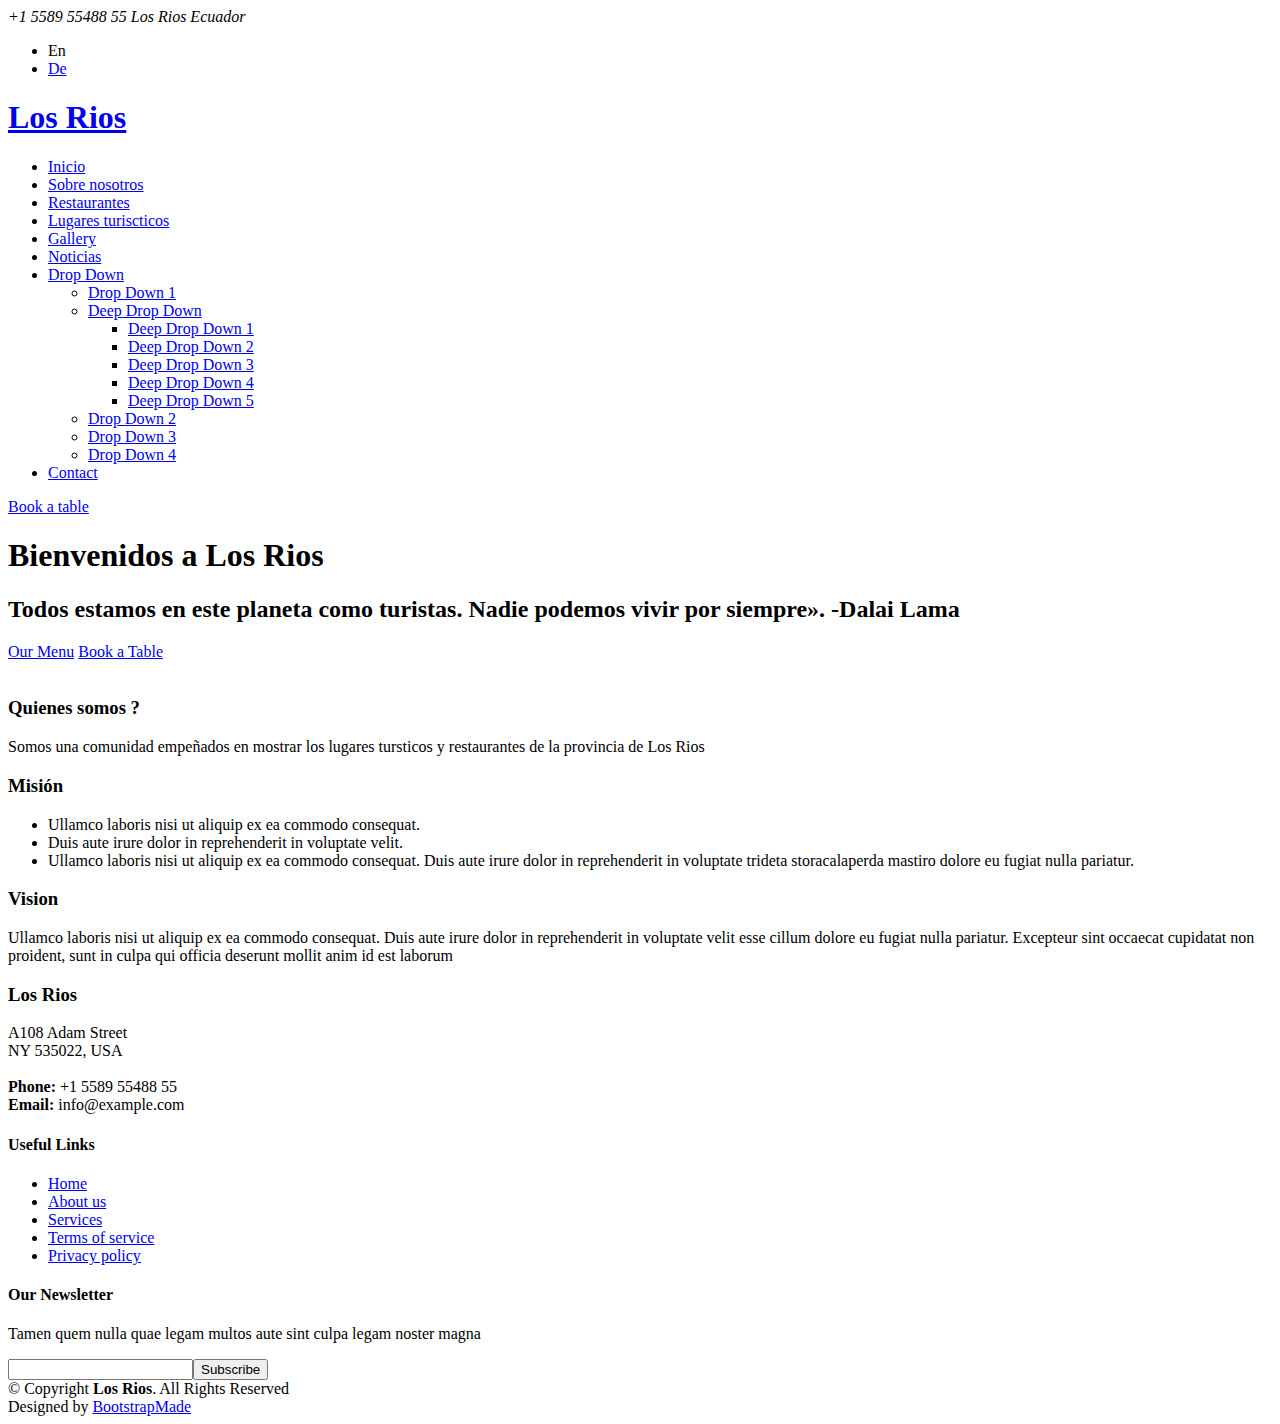
==== MenuPrincipal_v1.html @ e299250f "Add files via upload" ====
<!DOCTYPE html>
<html lang="en">

<head>
  <meta charset="utf-8">
  <meta content="width=device-width, initial-scale=1.0" name="viewport">

  <title>Los Rios </title>
  <meta content="" name="description">
  <meta content="" name="keywords">

  <!-- Favicons <link href="assets/img/favicon.png" rel="icon">
  <link href="assets/img/apple-touch-icon.png" rel="apple-touch-icon"> -->
  

  <!-- Google Fonts -->
  <link href="https://fonts.googleapis.com/css?family=Open+Sans:300,300i,400,400i,600,600i,700,700i|Playfair+Display:ital,wght@0,400;0,500;0,600;0,700;1,400;1,500;1,600;1,700|Poppins:300,300i,400,400i,500,500i,600,600i,700,700i" rel="stylesheet">

  <!-- Vendor CSS Files -->
  <link href="assets/vendor/animate.css/animate.min.css" rel="stylesheet">
  <link href="assets/vendor/aos/aos.css" rel="stylesheet">
  <link href="assets/vendor/bootstrap/css/bootstrap.min.css" rel="stylesheet">
  <link href="assets/vendor/bootstrap-icons/bootstrap-icons.css" rel="stylesheet">
  <link href="assets/vendor/boxicons/css/boxicons.min.css" rel="stylesheet">
  <link href="assets/vendor/glightbox/css/glightbox.min.css" rel="stylesheet">
  <link href="assets/vendor/swiper/swiper-bundle.min.css" rel="stylesheet">

  <!-- Template Main CSS File -->
  <link href="assets/css/style.css" rel="stylesheet">

</head>

<body>

  <!-- ======= Top Bar ======= -->
  <div id="topbar" class="d-flex align-items-center fixed-top">
    <div class="container d-flex justify-content-center justify-content-md-between">

      <div class="contact-info d-flex align-items-center">
        <i class="bi bi-phone d-flex align-items-center"><span>+1 5589 55488 55</span></i>
        <i class="bi bi-clock d-flex align-items-center ms-4"><span>Los Rios Ecuador</span></i>
      </div>

      <div class="languages d-none d-md-flex align-items-center">
        <ul>
          <li>En</li>
          <li><a href="#">De</a></li>
        </ul>
      </div>
    </div>
  </div>

  <!-- ======= Header ======= -->
  <header id="header" class="fixed-top d-flex align-items-cente">
    <div class="container-fluid container-xl d-flex align-items-center justify-content-lg-between">

      <h1 class="logo me-auto me-lg-0"><a href="index.html">Los Rios</a></h1>
      <!-- Uncomment below if you prefer to use an image logo -->
      <!-- <a href="index.html" class="logo me-auto me-lg-0"><img src="assets/img/logo.png" alt="" class="img-fluid"></a>-->

      <nav id="navbar" class="navbar order-last order-lg-0">
        <ul>
          <li><a class="nav-link scrollto active" href="#hero">Inicio</a></li>
          <li><a class="nav-link scrollto" href="#about">Sobre nosotros</a></li>
          <li><a class="nav-link scrollto" href="#menu">Restaurantes</a></li>
          <li><a class="nav-link scrollto" href="#specials">Lugares turiscticos</a></li>
          <li><a class="nav-link scrollto" href="#gallery">Gallery</a></li>
          <li><a class="nav-link scrollto" href="#events">Noticias</a></li>
          <li class="dropdown"><a href="#"><span>Drop Down</span> <i class="bi bi-chevron-down"></i></a>
            <ul>
              <li><a href="#">Drop Down 1</a></li>
              <li class="dropdown"><a href="#"><span>Deep Drop Down</span> <i class="bi bi-chevron-right"></i></a>
                <ul>
                  <li><a href="#">Deep Drop Down 1</a></li>
                  <li><a href="#">Deep Drop Down 2</a></li>
                  <li><a href="#">Deep Drop Down 3</a></li>
                  <li><a href="#">Deep Drop Down 4</a></li>
                  <li><a href="#">Deep Drop Down 5</a></li>
                </ul>
              </li>
              <li><a href="#">Drop Down 2</a></li>
              <li><a href="#">Drop Down 3</a></li>
              <li><a href="#">Drop Down 4</a></li>
            </ul>
          </li>
          <li><a class="nav-link scrollto" href="#contact">Contact</a></li>
        </ul>
        <i class="bi bi-list mobile-nav-toggle"></i>
      </nav><!-- .navbar -->
      <a href="#book-a-table" class="book-a-table-btn scrollto d-none d-lg-flex">Book a table</a>

    </div>
  </header><!-- End Header -->

  <!-- ======= Hero Section ======= -->
  <section id="hero" class="d-flex align-items-center">
    <div class="container position-relative text-center text-lg-start" data-aos="zoom-in" data-aos-delay="100">
      <div class="row">
        <div class="col-lg-8">
          <h1>Bienvenidos a <span>Los Rios</span></h1>
          <h2>Todos estamos en este planeta como turistas. Nadie podemos vivir por siempre». -Dalai Lama</h2>

          <div class="btns">
            <a href="#menu" class="btn-menu animated fadeInUp scrollto">Our Menu</a>
            <a href="#book-a-table" class="btn-book animated fadeInUp scrollto">Book a Table</a>
          </div>
        </div>
        <div class="col-lg-4 d-flex align-items-center justify-content-center position-relative" data-aos="zoom-in" data-aos-delay="200">
          <a href="ecuador-4-mundos_zDSC0et8.mp4" class="glightbox play-btn"></a>
        </div>

      </div>
    </div>
  </section><!-- End Hero -->

  <main id="main">
    <!-- ======= About Section ======= -->
    <section id="about" class="about">
      <div class="container" data-aos="fade-up">

        <div class="row">
          <div class="col-lg-6 order-1 order-lg-1" data-aos="zoom-in" >
            <div class="about1-img">
              <img src="assets/img/about1.jpg" alt="" >
            </div>
          </div>
          <div class="col-lg-6 pt-4 pt-lg-0 order-2 order-lg-1 content">
            <h3>Quienes somos ?</h3>
            <p class="fst-italic">
              Somos una comunidad empeñados en mostrar los lugares tursticos y restaurantes de la provincia de 
              Los Rios
            </p>
            <h3>Misión</h3>
            <ul>
              <li><i class="bi bi-check-circle"></i> Ullamco laboris nisi ut aliquip ex ea commodo consequat.</li>
              <li><i class="bi bi-check-circle"></i> Duis aute irure dolor in reprehenderit in voluptate velit.</li>
              <li><i class="bi bi-check-circle"></i> Ullamco laboris nisi ut aliquip ex ea commodo consequat. Duis aute irure dolor in reprehenderit in voluptate trideta storacalaperda mastiro dolore eu fugiat nulla pariatur.</li>
            </ul>
            <h3>Vision</h3>
            <p>
              Ullamco laboris nisi ut aliquip ex ea commodo consequat. Duis aute irure dolor in reprehenderit in voluptate
              velit esse cillum dolore eu fugiat nulla pariatur. Excepteur sint occaecat cupidatat non proident, sunt in
              culpa qui officia deserunt mollit anim id est laborum
            </p>
          </div>
        </div>

      </div>
    </section><!-- End About Section -->


  </main><!-- End #main -->

  <!-- ======= Footer ======= -->
  <footer id="footer">
    <div class="footer-top">
      <div class="container">
        <div class="row">

          <div class="col-lg-3 col-md-6">
            <div class="footer-info">
              <h3>Los Rios</h3>
              <p>
                A108 Adam Street <br>
                NY 535022, USA<br><br>
                <strong>Phone:</strong> +1 5589 55488 55<br>
                <strong>Email:</strong> info@example.com<br>
              </p>
              <div class="social-links mt-3">
                <a href="#" class="twitter"><i class="bx bxl-twitter"></i></a>
                <a href="#" class="facebook"><i class="bx bxl-facebook"></i></a>
                <a href="#" class="instagram"><i class="bx bxl-instagram"></i></a>
                <a href="#" class="google-plus"><i class="bx bxl-skype"></i></a>
                <a href="#" class="linkedin"><i class="bx bxl-linkedin"></i></a>
              </div>
            </div>
          </div>

          <div class="col-lg-2 col-md-6 footer-links">
            <h4>Useful Links</h4>
            <ul>
              <li><i class="bx bx-chevron-right"></i> <a href="#">Home</a></li>
              <li><i class="bx bx-chevron-right"></i> <a href="#">About us</a></li>
              <li><i class="bx bx-chevron-right"></i> <a href="#">Services</a></li>
              <li><i class="bx bx-chevron-right"></i> <a href="#">Terms of service</a></li>
              <li><i class="bx bx-chevron-right"></i> <a href="#">Privacy policy</a></li>
            </ul>
          </div>


          <div class="col-lg-4 col-md-6 footer-newsletter">
            <h4>Our Newsletter</h4>
            <p>Tamen quem nulla quae legam multos aute sint culpa legam noster magna</p>
            <form action="" method="post">
              <input type="email" name="email"><input type="submit" value="Subscribe">
            </form>

          </div>

        </div>
      </div>
    </div>

    <div class="container">
      <div class="copyright">
        &copy; Copyright <strong><span>Los Rios</span></strong>. All Rights Reserved
      </div>
      <div class="credits">
      
        Designed by <a href="https://bootstrapmade.com/">BootstrapMade</a>
      </div>
    </div>
  </footer><!-- End Footer -->

  <div id="preloader"></div>
  <a href="#" class="back-to-top d-flex align-items-center justify-content-center"><i class="bi bi-arrow-up-short"></i></a>

  <!-- Vendor JS Files -->
  <script src="assets/vendor/aos/aos.js"></script>
  <script src="assets/vendor/bootstrap/js/bootstrap.bundle.min.js"></script>
  <script src="assets/vendor/glightbox/js/glightbox.min.js"></script>
  <script src="assets/vendor/isotope-layout/isotope.pkgd.min.js"></script>
  <script src="assets/vendor/swiper/swiper-bundle.min.js"></script>
  <script src="assets/vendor/php-email-form/validate.js"></script>

  <!-- Template Main JS File -->
  <script src="assets/js/main.js"></script>

</body>

</html>
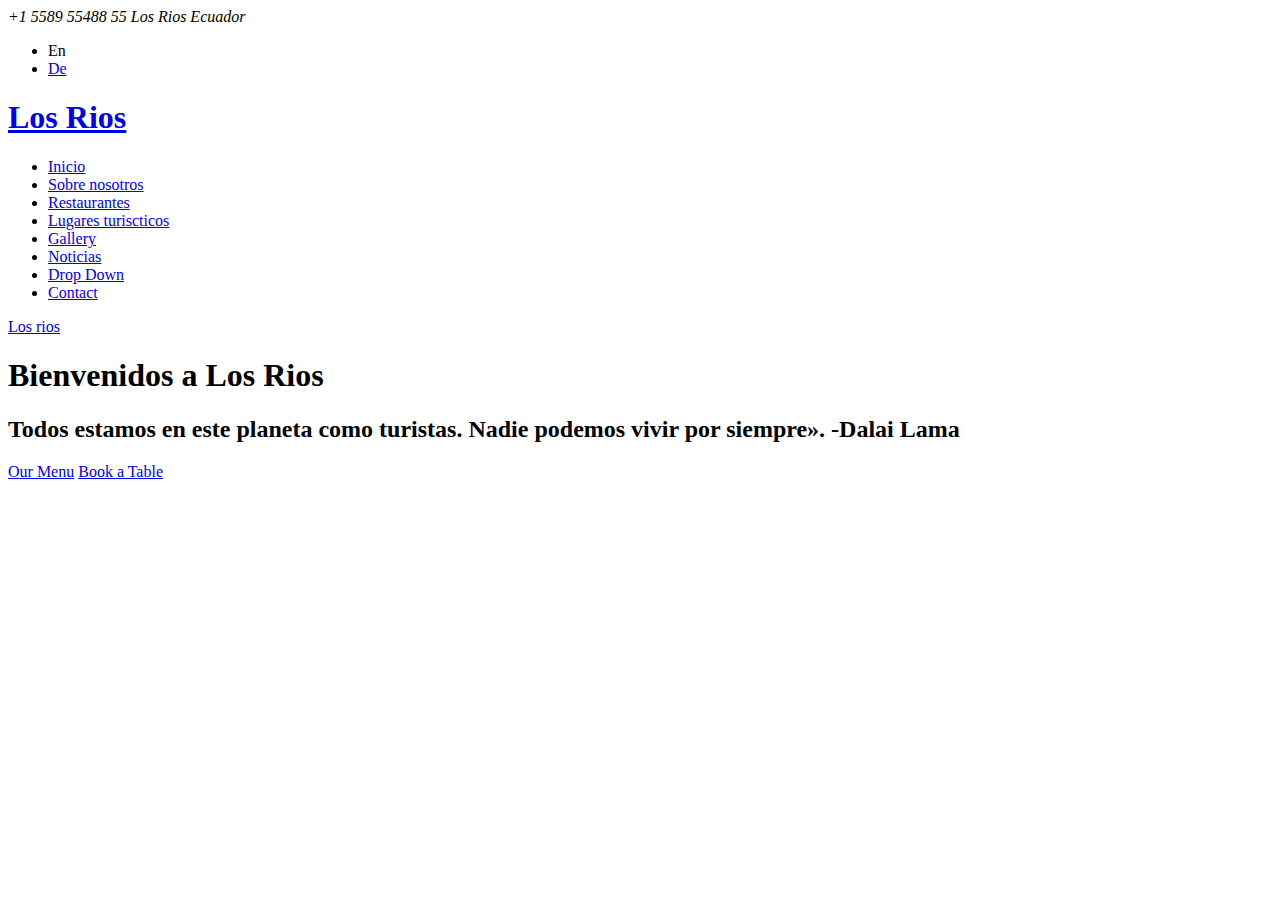
==== commit 24de0c80: "Add files via upload" ====
--- a/MenuPrincipal_v1.html
+++ b/MenuPrincipal_v1.html
@@ -9,9 +9,6 @@
   <meta content="" name="description">
   <meta content="" name="keywords">
 
-  <!-- Favicons <link href="assets/img/favicon.png" rel="icon">
-  <link href="assets/img/apple-touch-icon.png" rel="apple-touch-icon"> -->
-  
 
   <!-- Google Fonts -->
   <link href="https://fonts.googleapis.com/css?family=Open+Sans:300,300i,400,400i,600,600i,700,700i|Playfair+Display:ital,wght@0,400;0,500;0,600;0,700;1,400;1,500;1,600;1,700|Poppins:300,300i,400,400i,500,500i,600,600i,700,700i" rel="stylesheet">
@@ -32,7 +29,6 @@
 
 <body>
 
-  <!-- ======= Top Bar ======= -->
   <div id="topbar" class="d-flex align-items-center fixed-top">
     <div class="container d-flex justify-content-center justify-content-md-between">
 
@@ -55,8 +51,7 @@
     <div class="container-fluid container-xl d-flex align-items-center justify-content-lg-between">
 
       <h1 class="logo me-auto me-lg-0"><a href="index.html">Los Rios</a></h1>
-      <!-- Uncomment below if you prefer to use an image logo -->
-      <!-- <a href="index.html" class="logo me-auto me-lg-0"><img src="assets/img/logo.png" alt="" class="img-fluid"></a>-->
+      
 
       <nav id="navbar" class="navbar order-last order-lg-0">
         <ul>
@@ -67,27 +62,13 @@
           <li><a class="nav-link scrollto" href="#gallery">Gallery</a></li>
           <li><a class="nav-link scrollto" href="#events">Noticias</a></li>
           <li class="dropdown"><a href="#"><span>Drop Down</span> <i class="bi bi-chevron-down"></i></a>
-            <ul>
-              <li><a href="#">Drop Down 1</a></li>
-              <li class="dropdown"><a href="#"><span>Deep Drop Down</span> <i class="bi bi-chevron-right"></i></a>
-                <ul>
-                  <li><a href="#">Deep Drop Down 1</a></li>
-                  <li><a href="#">Deep Drop Down 2</a></li>
-                  <li><a href="#">Deep Drop Down 3</a></li>
-                  <li><a href="#">Deep Drop Down 4</a></li>
-                  <li><a href="#">Deep Drop Down 5</a></li>
-                </ul>
-              </li>
-              <li><a href="#">Drop Down 2</a></li>
-              <li><a href="#">Drop Down 3</a></li>
-              <li><a href="#">Drop Down 4</a></li>
-            </ul>
+           
           </li>
           <li><a class="nav-link scrollto" href="#contact">Contact</a></li>
         </ul>
         <i class="bi bi-list mobile-nav-toggle"></i>
       </nav><!-- .navbar -->
-      <a href="#book-a-table" class="book-a-table-btn scrollto d-none d-lg-flex">Book a table</a>
+      <a href="#book-a-table" class="book-a-table-btn scrollto d-none d-lg-flex">Los rios</a>
 
     </div>
   </header><!-- End Header -->
@@ -106,125 +87,15 @@
           </div>
         </div>
         <div class="col-lg-4 d-flex align-items-center justify-content-center position-relative" data-aos="zoom-in" data-aos-delay="200">
-          <a href="ecuador-4-mundos_zDSC0et8.mp4" class="glightbox play-btn"></a>
+          <a href="" class="glightbox play-btn"></a>
         </div>
 
       </div>
     </div>
   </section><!-- End Hero -->
 
-  <main id="main">
-    <!-- ======= About Section ======= -->
-    <section id="about" class="about">
-      <div class="container" data-aos="fade-up">
-
-        <div class="row">
-          <div class="col-lg-6 order-1 order-lg-1" data-aos="zoom-in" >
-            <div class="about1-img">
-              <img src="assets/img/about1.jpg" alt="" >
-            </div>
-          </div>
-          <div class="col-lg-6 pt-4 pt-lg-0 order-2 order-lg-1 content">
-            <h3>Quienes somos ?</h3>
-            <p class="fst-italic">
-              Somos una comunidad empeñados en mostrar los lugares tursticos y restaurantes de la provincia de 
-              Los Rios
-            </p>
-            <h3>Misión</h3>
-            <ul>
-              <li><i class="bi bi-check-circle"></i> Ullamco laboris nisi ut aliquip ex ea commodo consequat.</li>
-              <li><i class="bi bi-check-circle"></i> Duis aute irure dolor in reprehenderit in voluptate velit.</li>
-              <li><i class="bi bi-check-circle"></i> Ullamco laboris nisi ut aliquip ex ea commodo consequat. Duis aute irure dolor in reprehenderit in voluptate trideta storacalaperda mastiro dolore eu fugiat nulla pariatur.</li>
-            </ul>
-            <h3>Vision</h3>
-            <p>
-              Ullamco laboris nisi ut aliquip ex ea commodo consequat. Duis aute irure dolor in reprehenderit in voluptate
-              velit esse cillum dolore eu fugiat nulla pariatur. Excepteur sint occaecat cupidatat non proident, sunt in
-              culpa qui officia deserunt mollit anim id est laborum
-            </p>
-          </div>
-        </div>
-
-      </div>
-    </section><!-- End About Section -->
-
-
-  </main><!-- End #main -->
-
-  <!-- ======= Footer ======= -->
-  <footer id="footer">
-    <div class="footer-top">
-      <div class="container">
-        <div class="row">
-
-          <div class="col-lg-3 col-md-6">
-            <div class="footer-info">
-              <h3>Los Rios</h3>
-              <p>
-                A108 Adam Street <br>
-                NY 535022, USA<br><br>
-                <strong>Phone:</strong> +1 5589 55488 55<br>
-                <strong>Email:</strong> info@example.com<br>
-              </p>
-              <div class="social-links mt-3">
-                <a href="#" class="twitter"><i class="bx bxl-twitter"></i></a>
-                <a href="#" class="facebook"><i class="bx bxl-facebook"></i></a>
-                <a href="#" class="instagram"><i class="bx bxl-instagram"></i></a>
-                <a href="#" class="google-plus"><i class="bx bxl-skype"></i></a>
-                <a href="#" class="linkedin"><i class="bx bxl-linkedin"></i></a>
-              </div>
-            </div>
-          </div>
-
-          <div class="col-lg-2 col-md-6 footer-links">
-            <h4>Useful Links</h4>
-            <ul>
-              <li><i class="bx bx-chevron-right"></i> <a href="#">Home</a></li>
-              <li><i class="bx bx-chevron-right"></i> <a href="#">About us</a></li>
-              <li><i class="bx bx-chevron-right"></i> <a href="#">Services</a></li>
-              <li><i class="bx bx-chevron-right"></i> <a href="#">Terms of service</a></li>
-              <li><i class="bx bx-chevron-right"></i> <a href="#">Privacy policy</a></li>
-            </ul>
-          </div>
-
-
-          <div class="col-lg-4 col-md-6 footer-newsletter">
-            <h4>Our Newsletter</h4>
-            <p>Tamen quem nulla quae legam multos aute sint culpa legam noster magna</p>
-            <form action="" method="post">
-              <input type="email" name="email"><input type="submit" value="Subscribe">
-            </form>
-
-          </div>
-
-        </div>
-      </div>
-    </div>
-
-    <div class="container">
-      <div class="copyright">
-        &copy; Copyright <strong><span>Los Rios</span></strong>. All Rights Reserved
-      </div>
-      <div class="credits">
-      
-        Designed by <a href="https://bootstrapmade.com/">BootstrapMade</a>
-      </div>
-    </div>
-  </footer><!-- End Footer -->
-
-  <div id="preloader"></div>
-  <a href="#" class="back-to-top d-flex align-items-center justify-content-center"><i class="bi bi-arrow-up-short"></i></a>
-
-  <!-- Vendor JS Files -->
-  <script src="assets/vendor/aos/aos.js"></script>
-  <script src="assets/vendor/bootstrap/js/bootstrap.bundle.min.js"></script>
-  <script src="assets/vendor/glightbox/js/glightbox.min.js"></script>
-  <script src="assets/vendor/isotope-layout/isotope.pkgd.min.js"></script>
-  <script src="assets/vendor/swiper/swiper-bundle.min.js"></script>
-  <script src="assets/vendor/php-email-form/validate.js"></script>
-
-  <!-- Template Main JS File -->
-  <script src="assets/js/main.js"></script>
+ 
+ 
 
 </body>
 
